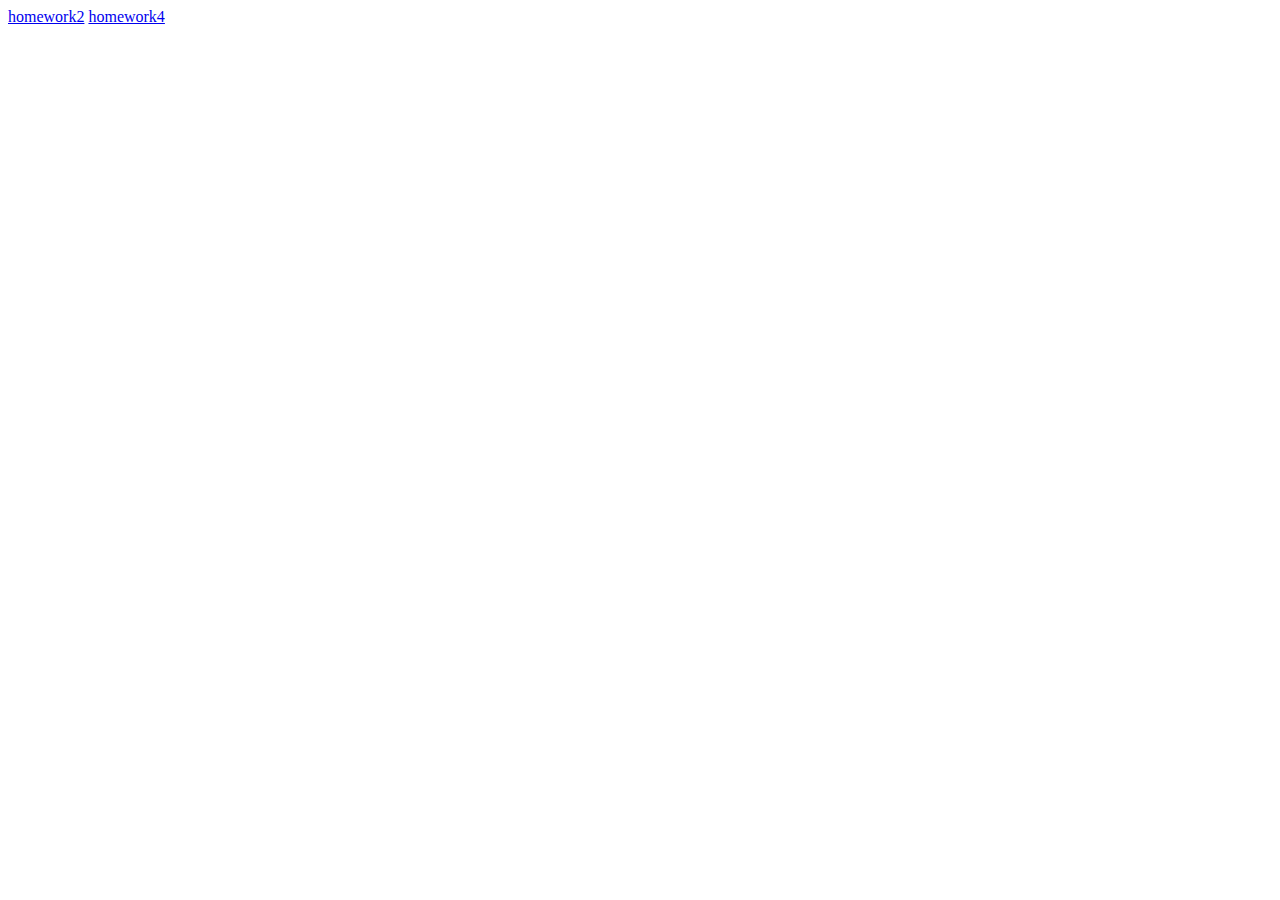
==== index.html @ ac647533 "Add files via upload" ====
<!DOCTYPE html>
<html lang="en">
 <head>
  <title>
   index
  </title>
 </head>
 <body>
  <a href="lr201601530431.github.io / homework1 / >homework1</a>
  <a href="lr201601530431.github.io / homework2 / >homework2</a>
  <a href="lr201601530431.github.io / homework3 / >homework3</a>
  <a href="lr201601530431.github.io / homework4/ >homework4</a>
  <a href="lr201601530431.github.io / homework5 / >homework5</a>
 </body>
</html>
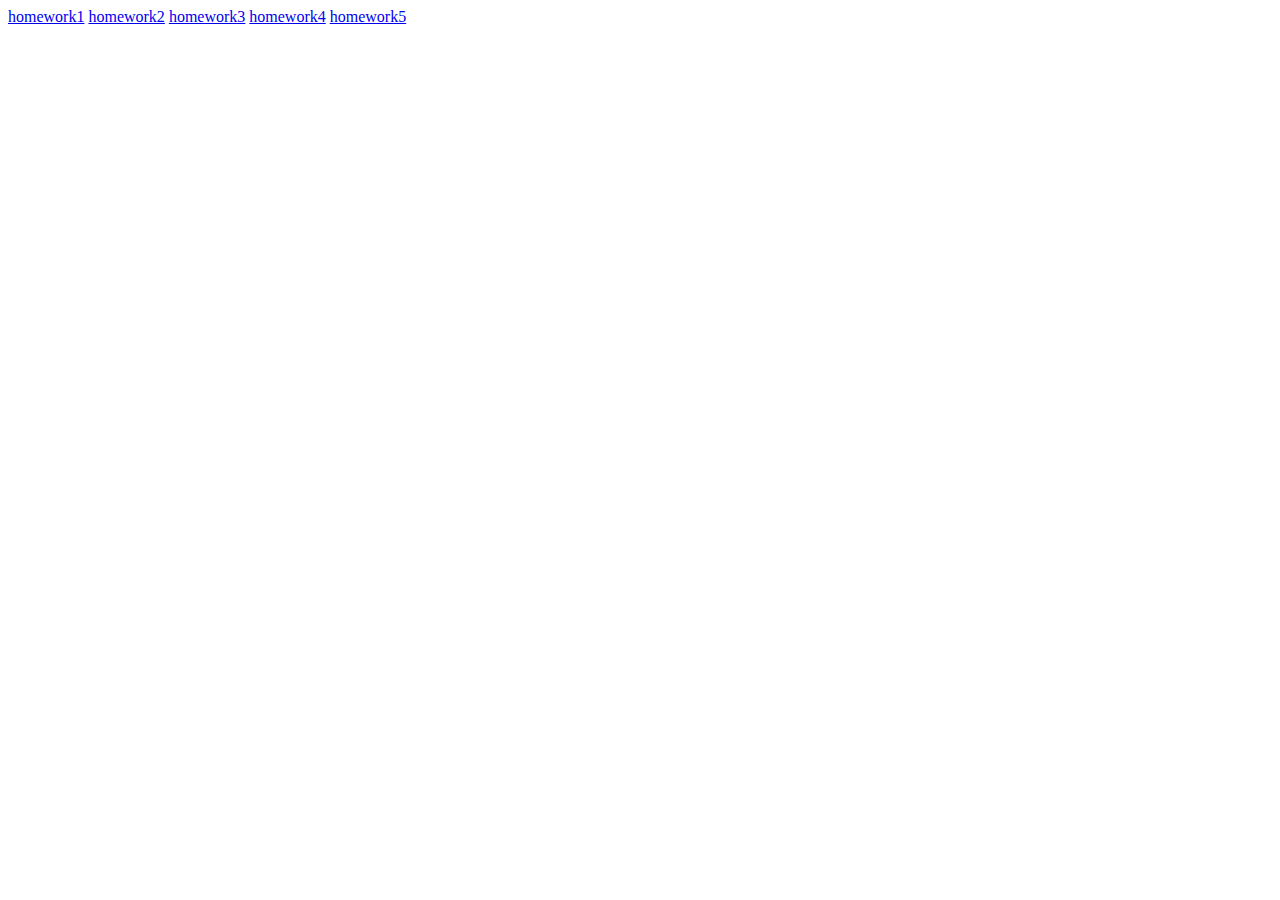
==== commit 8f6b2ed5: "Update index.html" ====
--- a/index.html
+++ b/index.html
@@ -6,10 +6,10 @@
   </title>
  </head>
  <body>
-  <a href="lr201601530431.github.io / homework1 / >homework1</a>
-  <a href="lr201601530431.github.io / homework2 / >homework2</a>
-  <a href="lr201601530431.github.io / homework3 / >homework3</a>
-  <a href="lr201601530431.github.io / homework4/ >homework4</a>
-  <a href="lr201601530431.github.io / homework5 / >homework5</a>
+  <a href="lr201601530431.github.io / homework1 / ">homework1</a>
+  <a href="lr201601530431.github.io / homework2 / ">homework2</a>
+  <a href="lr201601530431.github.io / homework3 /" >homework3</a>
+  <a href="lr201601530431.github.io / homework4/ ">homework4</a>
+  <a href="lr201601530431.github.io / homework5 /" >homework5</a>
  </body>
-</html>+</html>
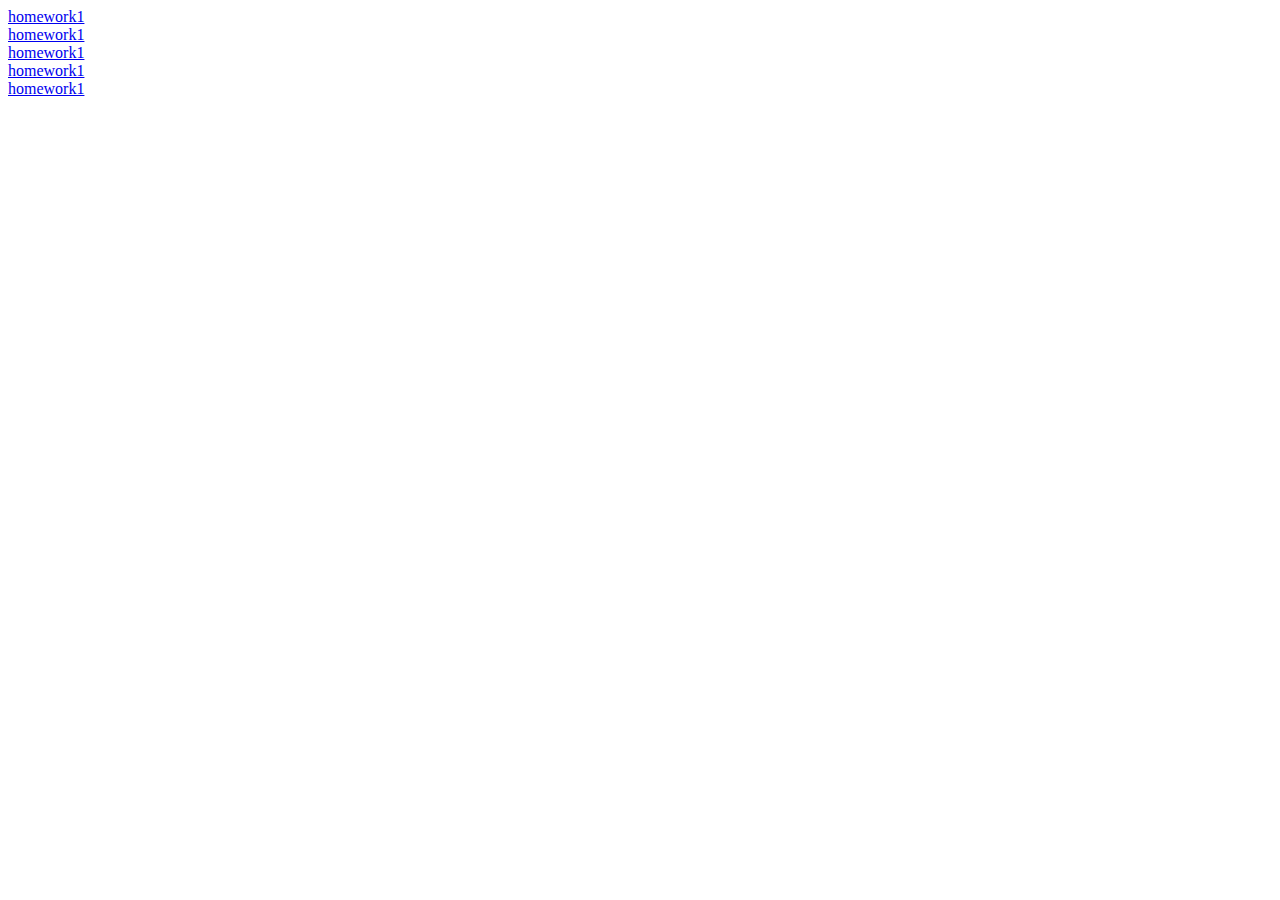
==== commit c1464e66: "Update index.html" ====
--- a/index.html
+++ b/index.html
@@ -1,15 +1,14 @@
 <!DOCTYPE html>
 <html lang="en">
  <head>
-  <title>
-   index
-  </title>
+ <meta charset="utf-8" />
+ <title> index</title>
  </head>
  <body>
-  <a href="lr201601530431.github.io / homework1 / ">homework1</a>
-  <a href="lr201601530431.github.io / homework2 / ">homework2</a>
-  <a href="lr201601530431.github.io / homework3 /" >homework3</a>
-  <a href="lr201601530431.github.io / homework4/ ">homework4</a>
-  <a href="lr201601530431.github.io / homework5 /" >homework5</a>
+  <div><a href="homework1 /index.html ">homework1</a></div>
+  <div><a href="homework2/index.html ">homework1</a></div>
+  <div><a href="homework3 /index.html ">homework1</a></div>
+  <div><a href="homework4/index.html ">homework1</a></div>
+  <div><a href="homework5 /index.html ">homework1</a></div>
  </body>
 </html>
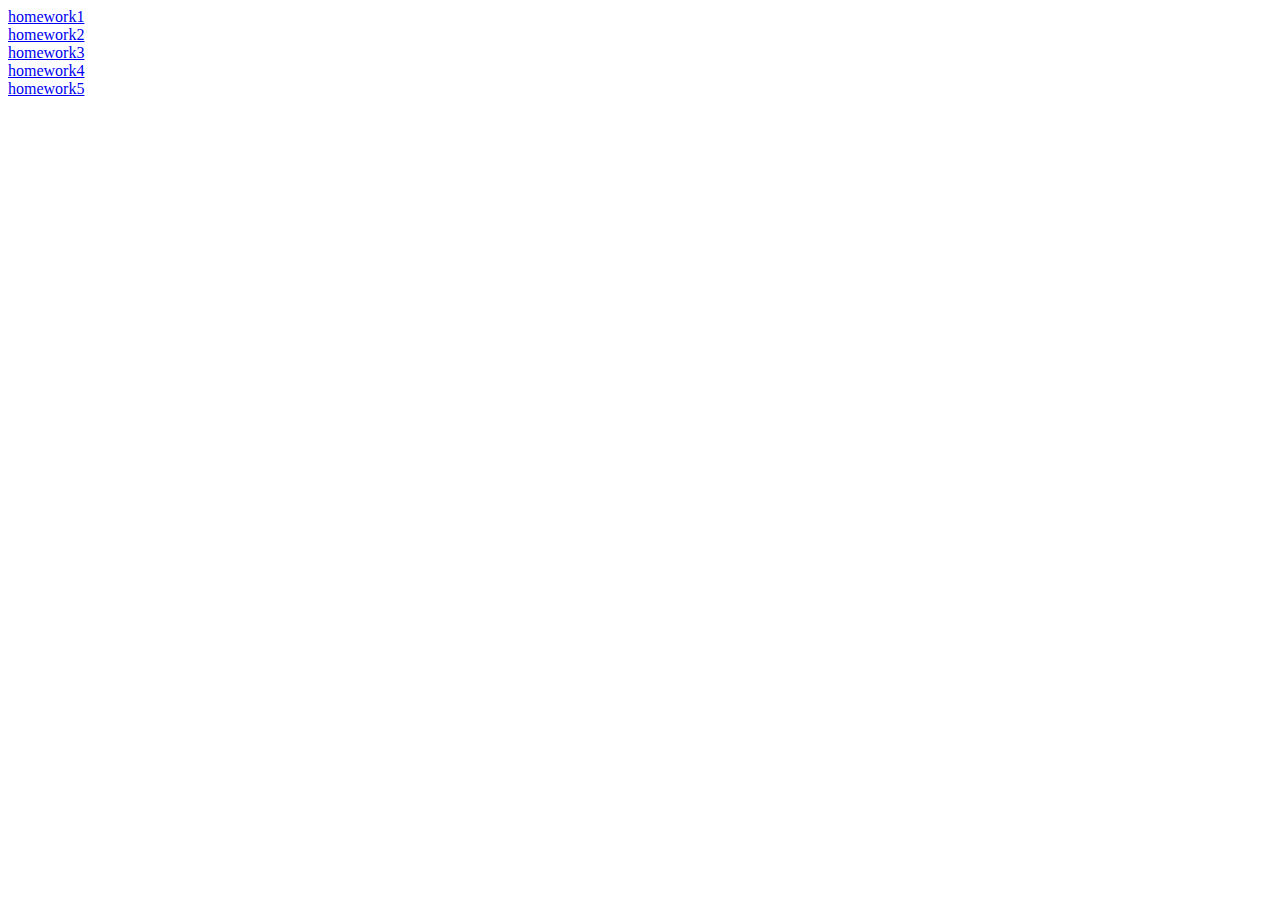
==== commit 7f5d240b: "Update index.html" ====
--- a/index.html
+++ b/index.html
@@ -6,9 +6,9 @@
  </head>
  <body>
   <div><a href="homework1 /index.html ">homework1</a></div>
-  <div><a href="homework2/index.html ">homework1</a></div>
-  <div><a href="homework3 /index.html ">homework1</a></div>
-  <div><a href="homework4/index.html ">homework1</a></div>
-  <div><a href="homework5 /index.html ">homework1</a></div>
+  <div><a href="homework2/index.html ">homework2</a></div>
+  <div><a href="homework3 /index.html ">homework3</a></div>
+  <div><a href="homework4/index.html ">homework4</a></div>
+  <div><a href="homework5 /index.html ">homework5</a></div>
  </body>
 </html>
